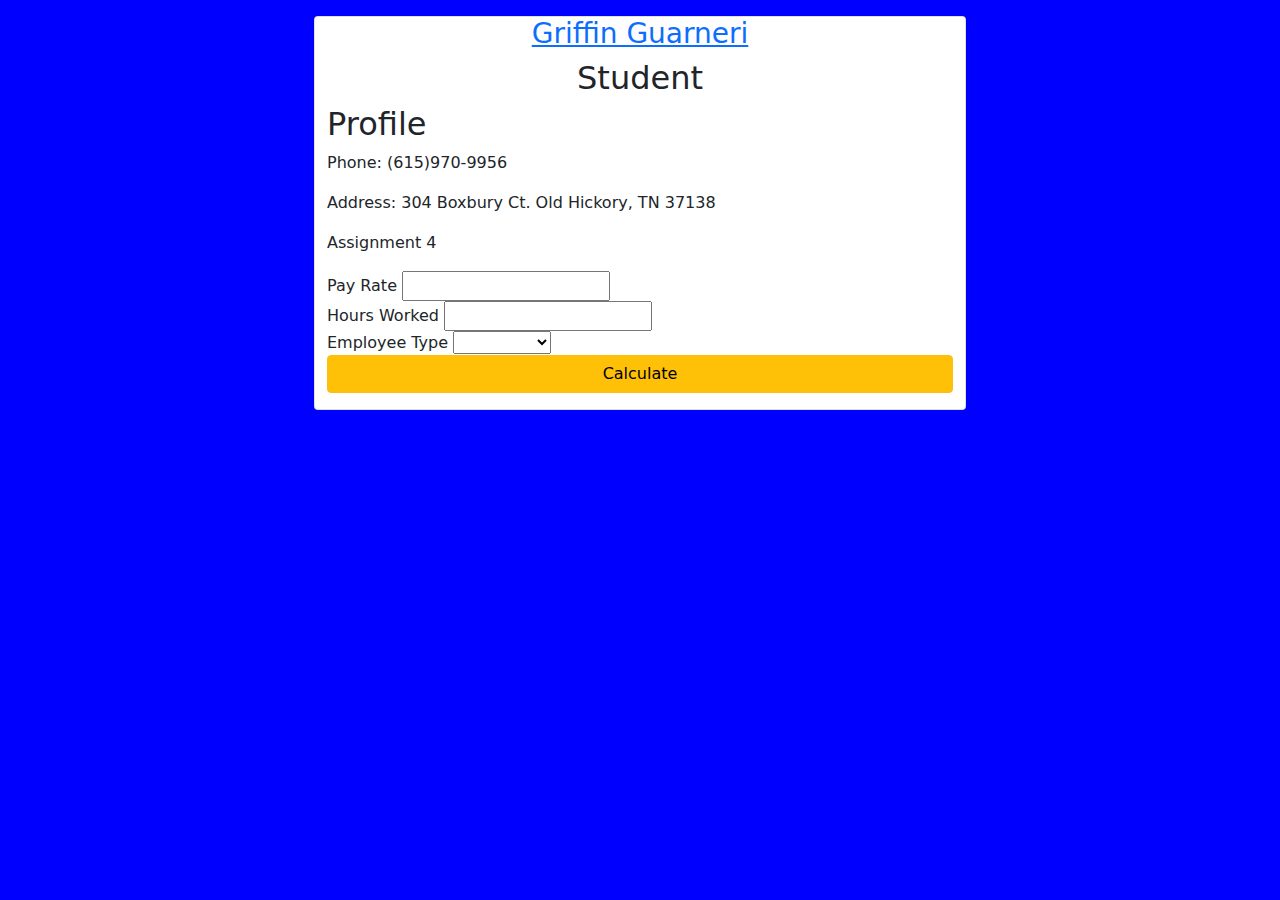
==== Assignment-6/index.html @ b1da7da2 "Class 9/8" ====
<!DOCTYPE html>
<html lang="en">
    <head>
        <meta charset="UTF-8">
        <meta http-equiv="X-UA-Compatible" content="IE=edge">
        <meta name="viewport" content="width=device-width, initial-scale=1.0">
        <title>My Blog</title>
        <link rel="stylesheet" href="css/lib/bootstrap.min.css">
    </head>
    <body style="background: blue;">
        <div id="drawer" class="row">
            <div class="col-6 offset-3 card mt-3" id="profile">
                <h3 class="text-center"><a href="mailto:gmguarneri42@tntech.edu">Griffin Guarneri</a></h3>
                <h2 style="text-align:center">Student</h2>
                <h2>Profile</h2>
                <p>Phone: (615)970-9956</p>
                <p>Address: 304 Boxbury Ct. Old Hickory, TN 37138</p>
                <p>Assignment 4</p>
                <div class="form-group">
                    <label for="txtPayRate">Pay Rate</label>
                    <input id="txtPayRate">
                </div>
                <div class="form-group" id="divHours">
                    <label for="txtHours">Hours Worked</label>
                    <input id="txtHours">
                </div>  
                <div class="form-group">
                    <label for="cboEmployeeType">Employee Type</label>
                    <select id="cboEmployeeType">
                        <option></option>
                        <option value='FULL'>Full Time</option>
                        <option value='PART'>Part Time</option>
                    </select>
                </div>  
                <button type="button" id="btnTest" class="btn btn-warning mb-3">Calculate</button>
            </div>
        </div>
        <script src="js/lib/jquery-3.6.0.min.js"></script>
        <script src="js/lib/bootstrap.bundle.min.js"></script>
        <script src="js/app.js"></script>
    </body>
</html>
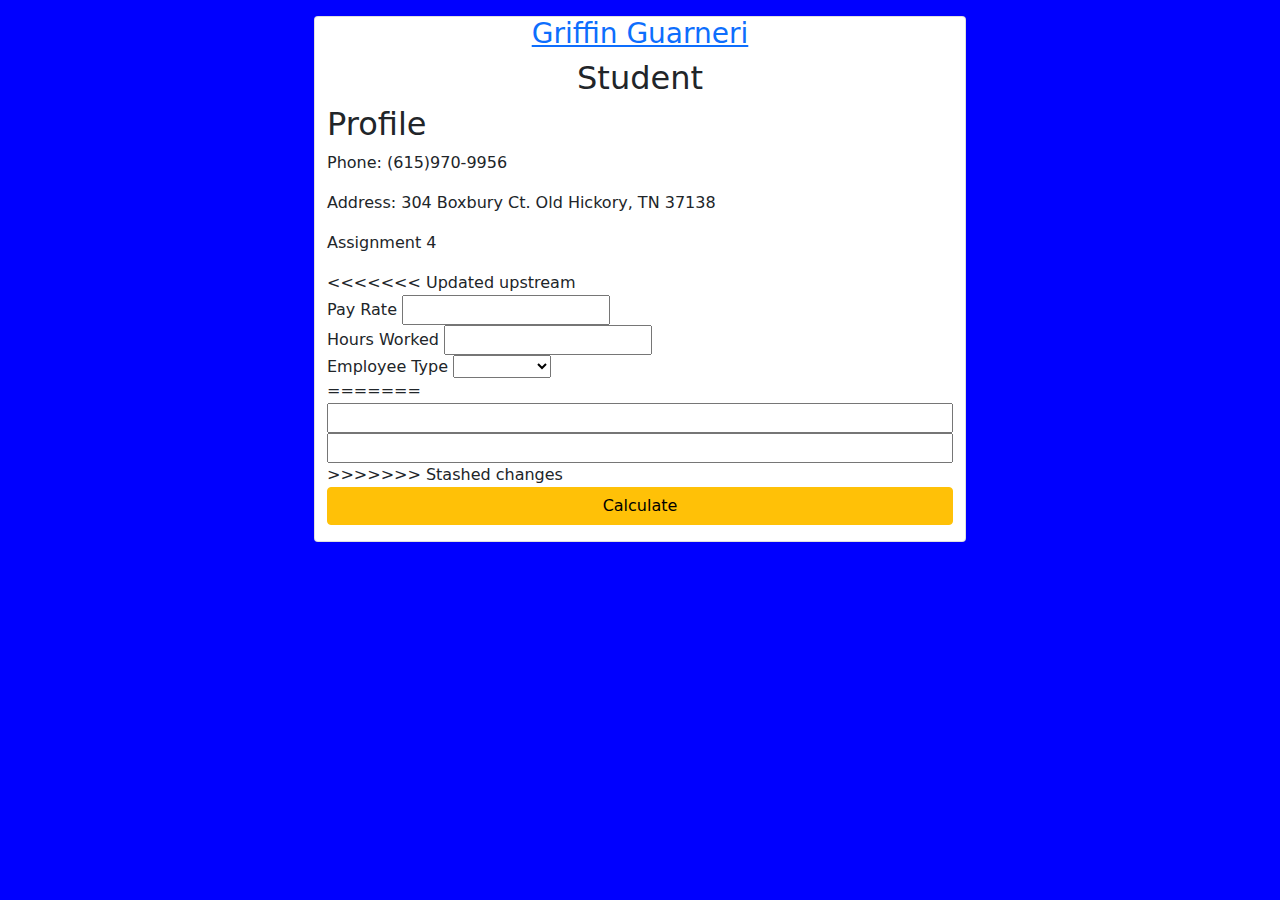
==== commit 0af4e6f9: "Class 9/8" ====
--- a/Assignment-6/index.html
+++ b/Assignment-6/index.html
@@ -16,6 +16,7 @@
                 <p>Phone: (615)970-9956</p>
                 <p>Address: 304 Boxbury Ct. Old Hickory, TN 37138</p>
                 <p>Assignment 4</p>
+<<<<<<< Updated upstream
                 <div class="form-group">
                     <label for="txtPayRate">Pay Rate</label>
                     <input id="txtPayRate">
@@ -32,6 +33,10 @@
                         <option value='PART'>Part Time</option>
                     </select>
                 </div>  
+=======
+                <input id="txtPayRate">
+                <input id="txtHours">
+>>>>>>> Stashed changes
                 <button type="button" id="btnTest" class="btn btn-warning mb-3">Calculate</button>
             </div>
         </div>
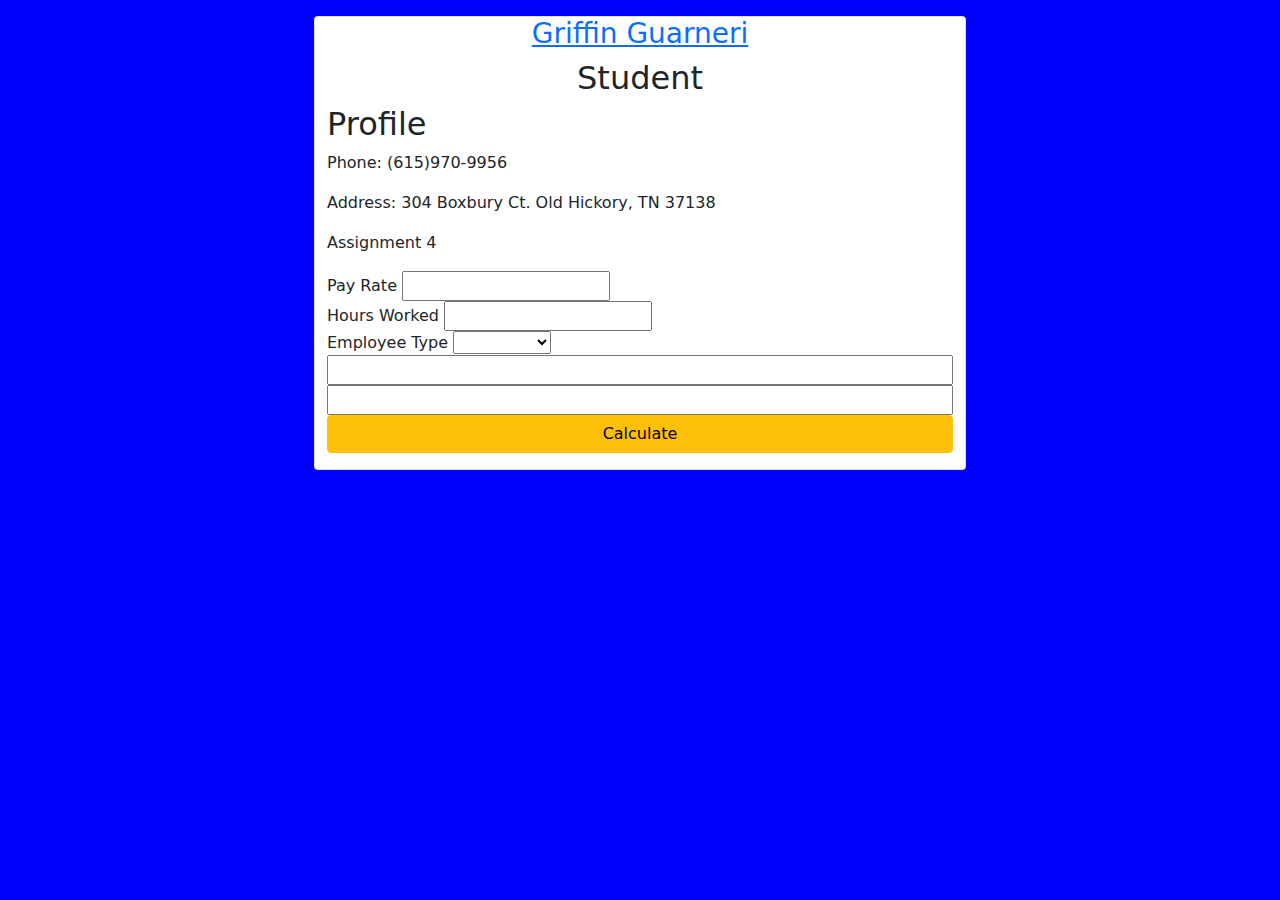
==== commit a1ba3992: "Class 9/8" ====
--- a/Assignment-6/index.html
+++ b/Assignment-6/index.html
@@ -16,7 +16,6 @@
                 <p>Phone: (615)970-9956</p>
                 <p>Address: 304 Boxbury Ct. Old Hickory, TN 37138</p>
                 <p>Assignment 4</p>
-<<<<<<< Updated upstream
                 <div class="form-group">
                     <label for="txtPayRate">Pay Rate</label>
                     <input id="txtPayRate">
@@ -33,10 +32,8 @@
                         <option value='PART'>Part Time</option>
                     </select>
                 </div>  
-=======
                 <input id="txtPayRate">
                 <input id="txtHours">
->>>>>>> Stashed changes
                 <button type="button" id="btnTest" class="btn btn-warning mb-3">Calculate</button>
             </div>
         </div>
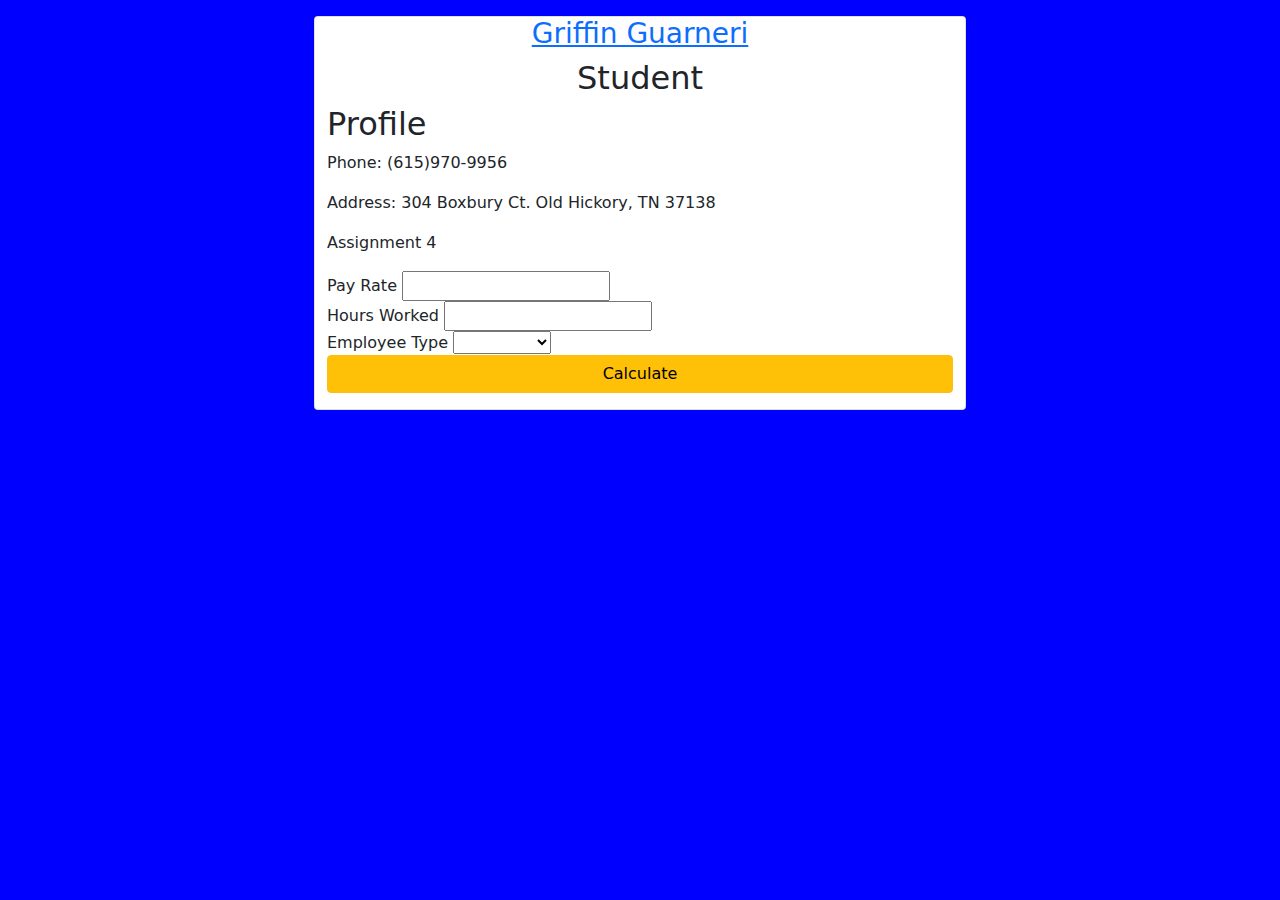
==== commit f5ece010: "Class 9/8" ====
--- a/Assignment-6/index.html
+++ b/Assignment-6/index.html
@@ -31,9 +31,7 @@
                         <option value='FULL'>Full Time</option>
                         <option value='PART'>Part Time</option>
                     </select>
-                </div>  
-                <input id="txtPayRate">
-                <input id="txtHours">
+                </div>
                 <button type="button" id="btnTest" class="btn btn-warning mb-3">Calculate</button>
             </div>
         </div>
